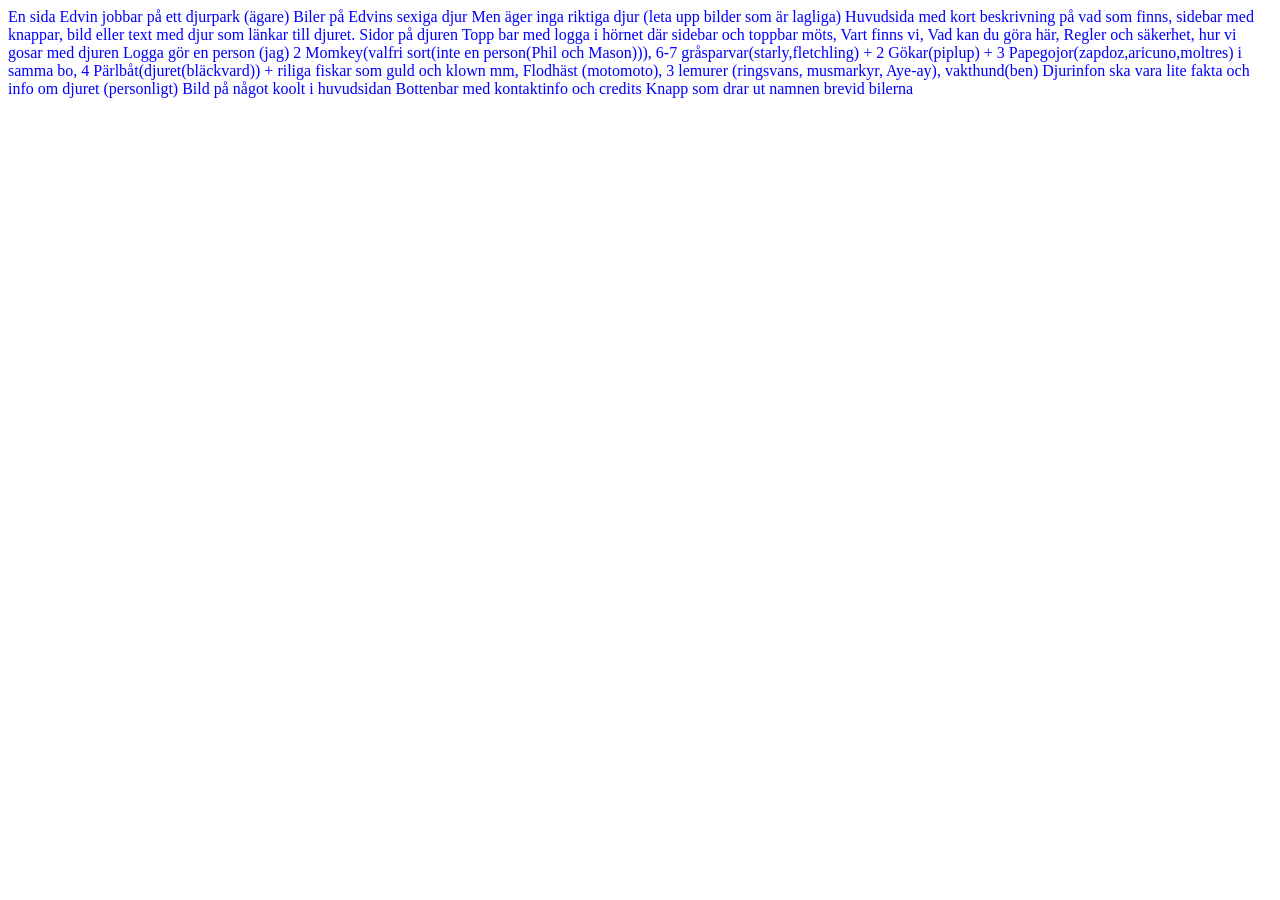
==== ToDoList.html @ 6acc04ff "Skapade lista" ====
<!DOCTYPE html>
<html lang="sv">
<head>
	<meta charset="utf-8">
	<meta name="viewport" content="width=device-width, initial-scale=1.0">
	<title>List</title>
	<link rel="icon" type="image/x-icon" href="Bilder/favicon.jpg">

<!-- CSS länk -->
	<link rel="stylesheet" type="text/css" href="index.css" />

</head>
<body>
<div id="Skibidi">En sida
    Edvin jobbar på ett djurpark (ägare)
    Biler på Edvins sexiga djur
    Men äger inga riktiga djur (leta upp bilder som är lagliga)
    Huvudsida med kort beskrivning på vad som finns, sidebar med knappar, bild eller text med djur som länkar till djuret.
    Sidor på djuren
    Topp bar med logga i hörnet där sidebar och toppbar möts, Vart finns vi, Vad kan du göra här, Regler och säkerhet, hur vi gosar med djuren
    Logga gör en person (jag)
    2 Momkey(valfri sort(inte en person(Phil och Mason))), 6-7 gråsparvar(starly,fletchling) + 2 Gökar(piplup) + 3 Papegojor(zapdoz,aricuno,moltres) i samma bo, 4 Pärlbåt(djuret(bläckvard)) + riliga fiskar som guld och klown mm, Flodhäst (motomoto), 3 lemurer (ringsvans, musmarkyr, Aye-ay), vakthund(ben)
    Djurinfon ska vara lite fakta och info om djuret (personligt)
    Bild på något koolt i huvudsidan
    Bottenbar med kontaktinfo och credits
    Knapp som drar ut namnen brevid bilerna</div>
</body>
</html>
---- index.css ----
#Skibidi{
    color: blue;
}
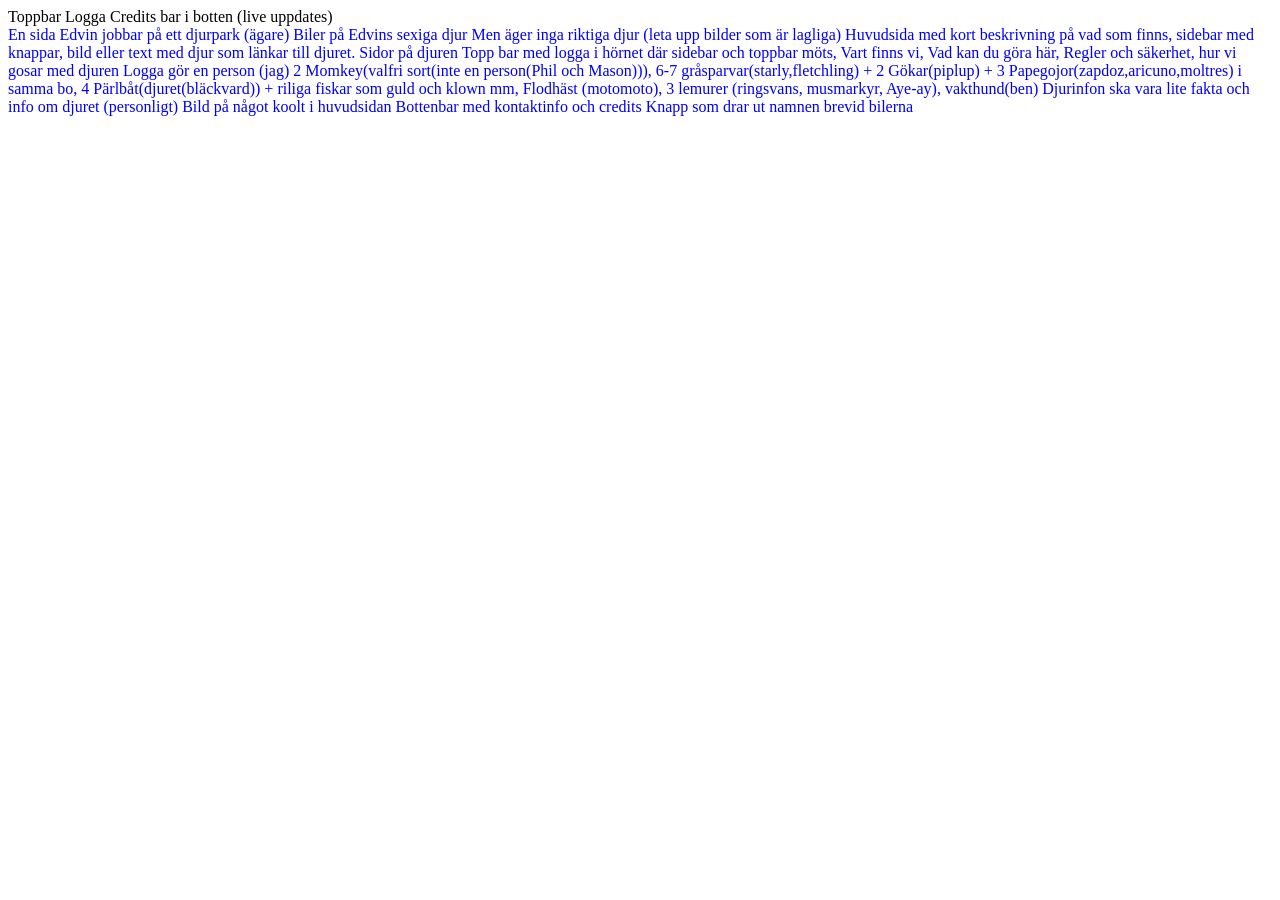
==== commit 5b256420: "gjorde lista med prioriteter" ====
--- a/ToDoList.html
+++ b/ToDoList.html
@@ -11,6 +11,13 @@
 
 </head>
 <body>
+    <div>
+        <list>
+            Toppbar
+            Logga
+            Credits bar i botten (live uppdates)
+        </list>
+    </div>
 <div id="Skibidi">En sida
     Edvin jobbar på ett djurpark (ägare)
     Biler på Edvins sexiga djur
